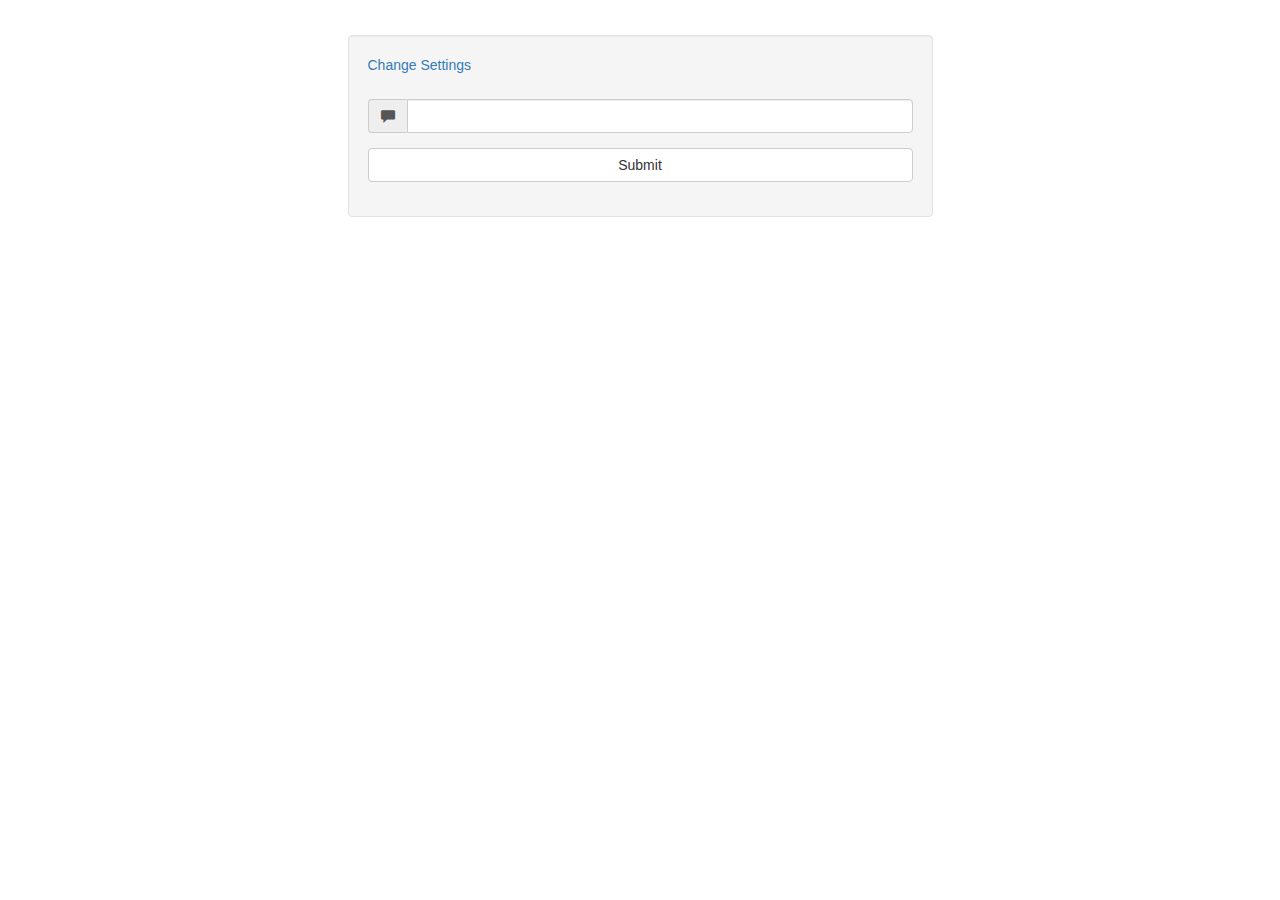
==== public/chat.html @ b18b92d1 "Added files to local dir + tweaked README" ====
<!doctype html>
<html>
	<head>
		<meta charset="UTF-8">
		<title>Socket.io Basics</title>
        <link rel="stylesheet" href="./css/bootstrap.min.css">
        <link rel="stylesheet" href="./css/styles.css">
        <style>
            .well {
                margin-top: 35px;
            }
        </style>
	</head>
	<body>

        <div class="container">
            <div class="row">
                <div class="col-md-6 col-md-offset-3 well">  
                    <a href="/index.html">Change Settings</a>  

                    <h1 class="room-title text-center"> </h1>  <!-- centers text-->   
                        <ul class="messages list-group">            
                            <!-- messages end up here -->
                        </ul>

                    <form id="message-form"> 
                        <div class="form-group">
                            <div class="input-group">
                                <span class="input-group-addon">
                                    <i class="glyphicon glyphicon-comment"></i>
                                </span>
                                <input type="text" name="message" class="form-control"/> 
                            </div>
                        </div>

                        <div class="form-group">
                            <input type="submit" class="btn btn-default btn-block"/> 
                        </div>
                    </form>             
                </div>
            </div>
        </div>

        
		<script src="/js/jquery-2.1.4.min.js"></script>
		<script src="/js/socket.io-1.3.7.js"></script>
        <script src="/js/moment-2.1.4.js"></script>
        <script src="/js/QueryParams.js"></script>
		<script src="/js/app.js"></script>
	</body>
</html>
---- public/css/styles.css ----
.vertical-center {
    min-height: 100vh;
    margin: 0;
    display: flex;
    align-items: center;
}

h1 {
    margin: 24px 0; /* 24px = above + below, o = left + right */
}

.messages p {
    margin: 6px 0;
}
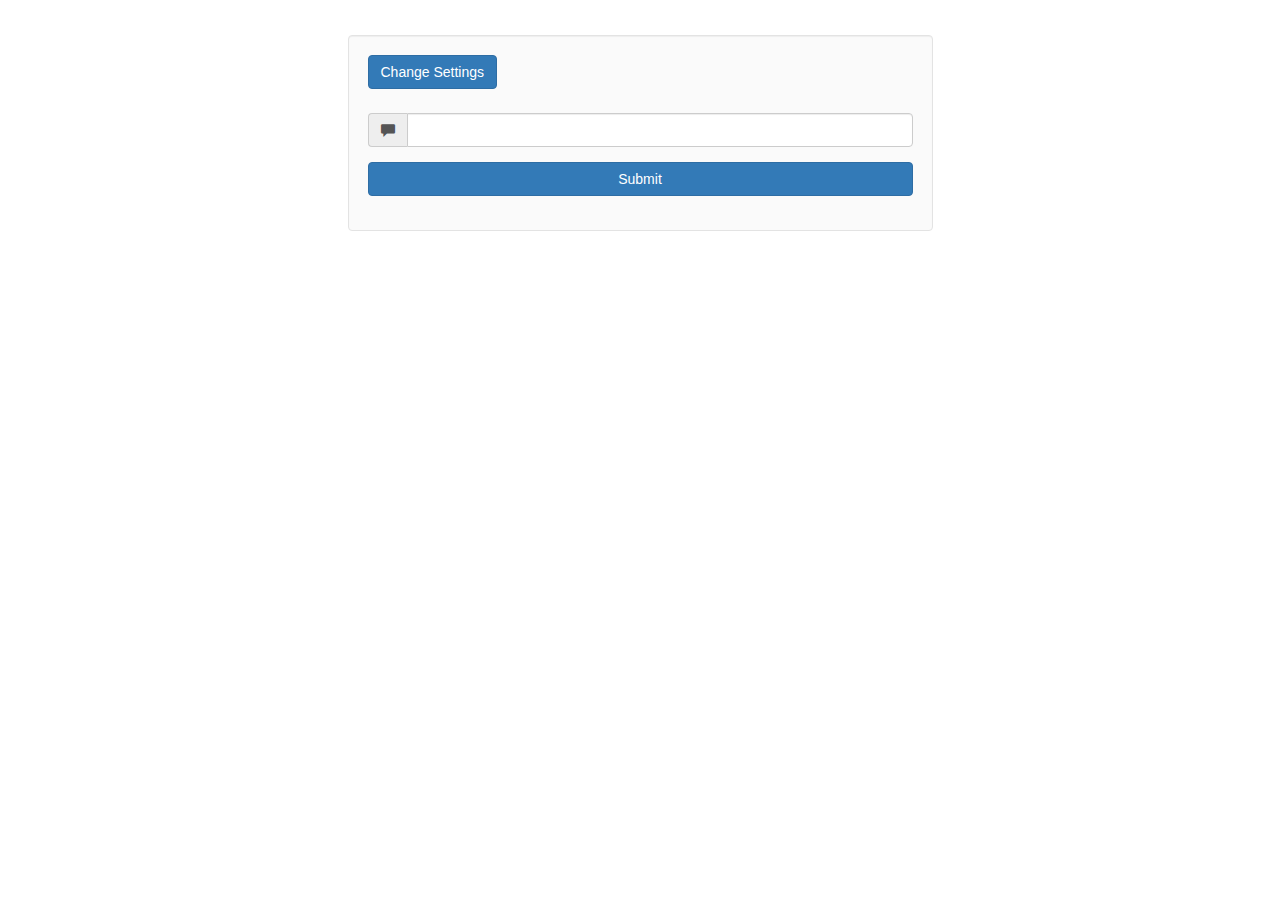
==== commit 02b8f50e: "Styled Training ChatRoom with background images" ====
--- a/public/chat.html
+++ b/public/chat.html
@@ -2,21 +2,23 @@
 <html>
 	<head>
 		<meta charset="UTF-8">
-		<title>Socket.io Basics</title>
+		<title>Chatroom</title>
         <link rel="stylesheet" href="./css/bootstrap.min.css">
         <link rel="stylesheet" href="./css/styles.css">
         <style>
-            .well {
-                margin-top: 35px;
+            body {
+                background-image: url('https://s4.postimg.org/fedhyvh59/background_image.jpg');  /* update so image limited to size of screen */
+                background-size:cover;
+                height:300px;
+                /*opacity: .5;*/
             }
-        </style>
+        </style>      
 	</head>
 	<body>
-
         <div class="container">
             <div class="row">
                 <div class="col-md-6 col-md-offset-3 well">  
-                    <a href="/index.html">Change Settings</a>  
+                    <a href="/index.html" class="btn btn-primary">Change Settings</a>  
 
                     <h1 class="room-title text-center"> </h1>  <!-- centers text-->   
                         <ul class="messages list-group">            
@@ -34,14 +36,17 @@
                         </div>
 
                         <div class="form-group">
-                            <input type="submit" class="btn btn-default btn-block"/> 
+                            <input type="submit" class="btn btn-primary btn-block"/> 
                         </div>
-                    </form>             
+                    </form> 
                 </div>
             </div>
         </div>
+        
+        <div class="footer">
+            <h1>Training chat - dusk...</h1>
+        </div>
 
-        
 		<script src="/js/jquery-2.1.4.min.js"></script>
 		<script src="/js/socket.io-1.3.7.js"></script>
         <script src="/js/moment-2.1.4.js"></script>
--- a/public/css/styles.css
+++ b/public/css/styles.css
@@ -5,10 +5,31 @@
     align-items: center;
 }
 
+.heading {
+    margin-left: 50px;
+    margin-top: 80px;
+    text-align: left;
+    color: white;
+}
+
+.footer {
+    text-align: center;
+    color: white;
+}
+
 h1 {
-    margin: 24px 0; /* 24px = above + below, o = left + right */
+    margin: 24px 0; 
 }
 
 .messages p {
     margin: 6px 0;
-}+}
+
+.well {
+    margin-top: 35px;
+    background-color: rgba(245, 245, 245, 0.5);
+}
+
+.text-center {
+    color: dodgerblue;
+}
